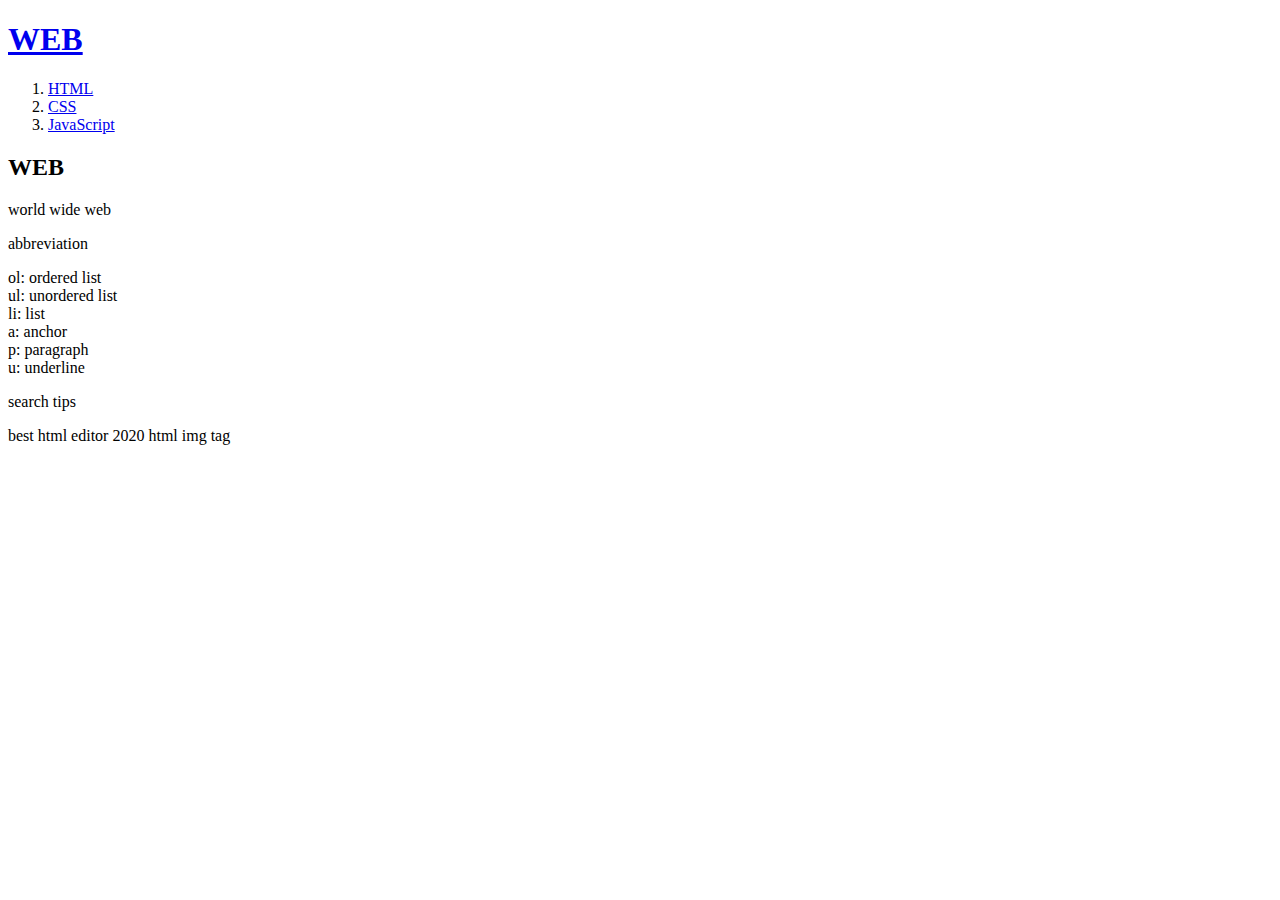
==== index.html @ 9a074063 "first version" ====
<!doctype html>
<html>
<head>
<title> WEB1 - Welcome</title>
<meta charset="utf-8">
</head>
<body>
  <h1><a href="index.html">WEB</a></h1>
<ol>
  <li><a href="1.html">HTML</a></li>
  <li><a href="2.html">CSS</a></li>
  <li><a href="3.html">JavaScript</a></li>
</ol>

<h2>WEB</h2>
<p> world wide web </p>

<p>abbreviation</p>


<li> ol: ordered list</li>
<li> ul: unordered list</li>
<li> li: list</li>
<li> a: anchor</li>
<li> p: paragraph</li>
<li> u: underline</li>

<p>search tips</p>
best html editor 2020
html img tag


</body>
</html>
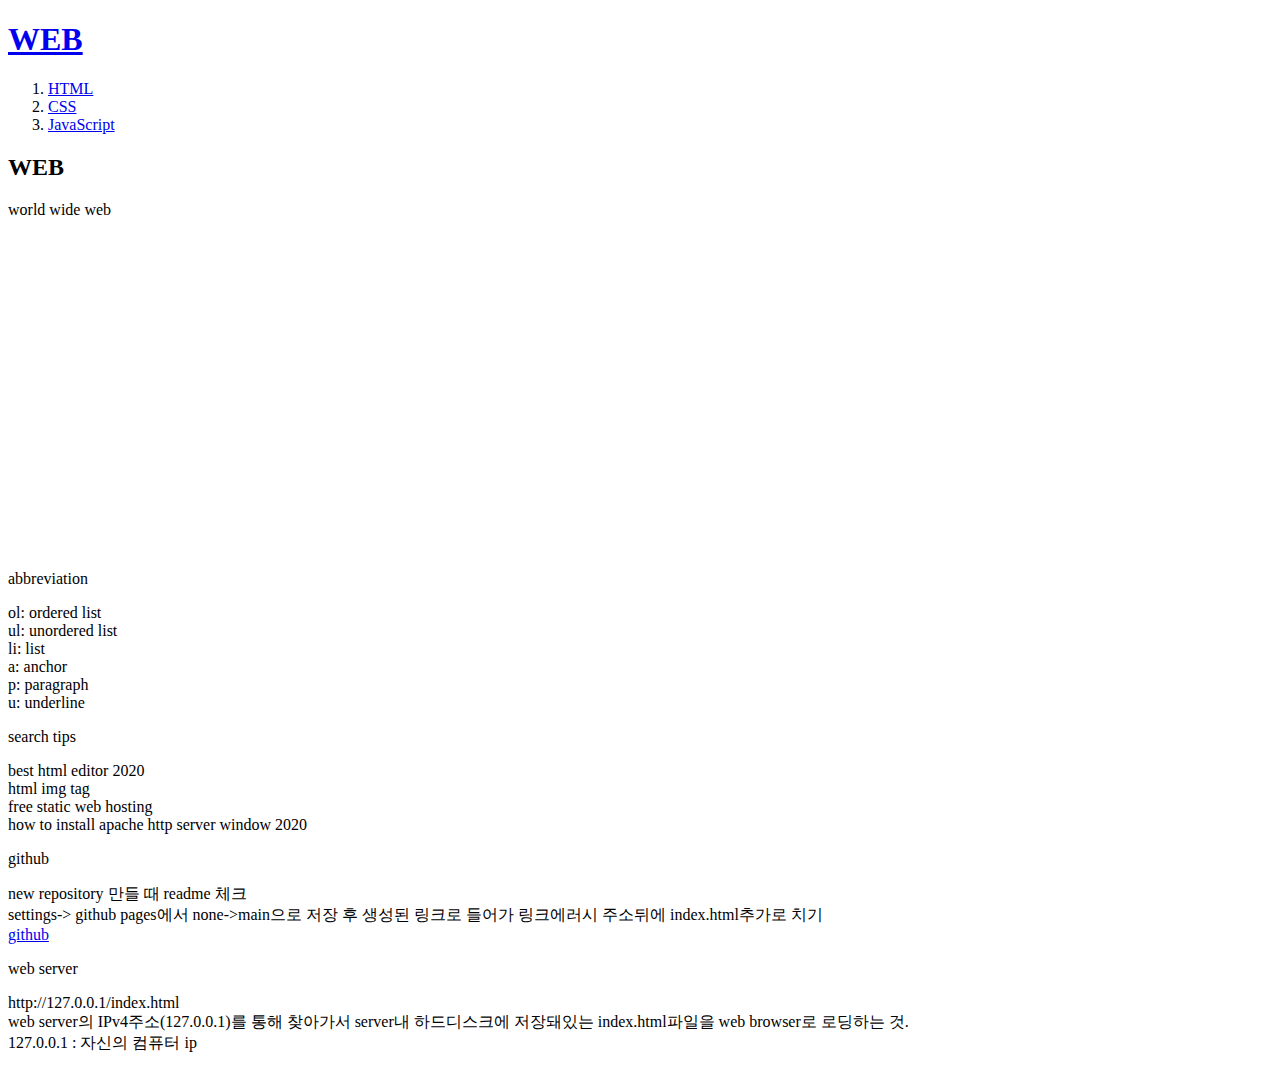
==== commit 1db5a0e2: "2nd version" ====
--- a/index.html
+++ b/index.html
@@ -14,9 +14,8 @@
 
 <h2>WEB</h2>
 <p> world wide web </p>
-
+<iframe width="560" height="315" src="https://www.youtube.com/embed/wQ_ZQwdXRII" frameborder="0" allow="accelerometer; autoplay; clipboard-write; encrypted-media; gyroscope; picture-in-picture" allowfullscreen></iframe>
 <p>abbreviation</p>
-
 
 <li> ol: ordered list</li>
 <li> ul: unordered list</li>
@@ -26,9 +25,41 @@
 <li> u: underline</li>
 
 <p>search tips</p>
-best html editor 2020
-html img tag
 
+<li>best html editor 2020</li>
+<li>html img tag</li>
+<li>free static web hosting</li>
+<li>how to install apache http server window 2020 </li>
 
-</body>
+<p>github</p>
+<li>new repository 만들 때 readme 체크</li>
+<li>settings-> github pages에서 none->main으로 저장 후 생성된 링크로 들어가 링크에러시 주소뒤에 index.html추가로 치기</li>
+<li><a href="https://jooonp.github.io/myfirstcoding/" target="_blank">github</a></li>
+
+<p>web server</p>
+<li>http://127.0.0.1/index.html</li>
+<li>web server의 IPv4주소(127.0.0.1)를 통해 찾아가서 server내 하드디스크에 저장돼있는 index.html파일을 web browser로 로딩하는 것.</li>
+<li>127.0.0.1 : 자신의 컴퓨터 ip</li>
+<p>
+  <div id="disqus_thread"></div>
+<script>
+    /**
+    *  RECOMMENDED CONFIGURATION VARIABLES: EDIT AND UNCOMMENT THE SECTION BELOW TO INSERT DYNAMIC VALUES FROM YOUR PLATFORM OR CMS.
+    *  LEARN WHY DEFINING THESE VARIABLES IS IMPORTANT: https://disqus.com/admin/universalcode/#configuration-variables    */
+    /*
+    var disqus_config = function () {
+    this.page.url = PAGE_URL;  // Replace PAGE_URL with your page's canonical URL variable
+    this.page.identifier = PAGE_IDENTIFIER; // Replace PAGE_IDENTIFIER with your page's unique identifier variable
+    };
+    */
+    (function() { // DON'T EDIT BELOW THIS LINE
+    var d = document, s = d.createElement('script');
+    s.src = 'https://web1-lrmk0inkle.disqus.com/embed.js';
+    s.setAttribute('data-timestamp', +new Date());
+    (d.head || d.body).appendChild(s);
+    })();
+</script>
+<noscript>Please enable JavaScript to view the <a href="https://disqus.com/?ref_noscript">comments powered by Disqus.</a></noscript>
+</p>
+</body></li>
 </html>
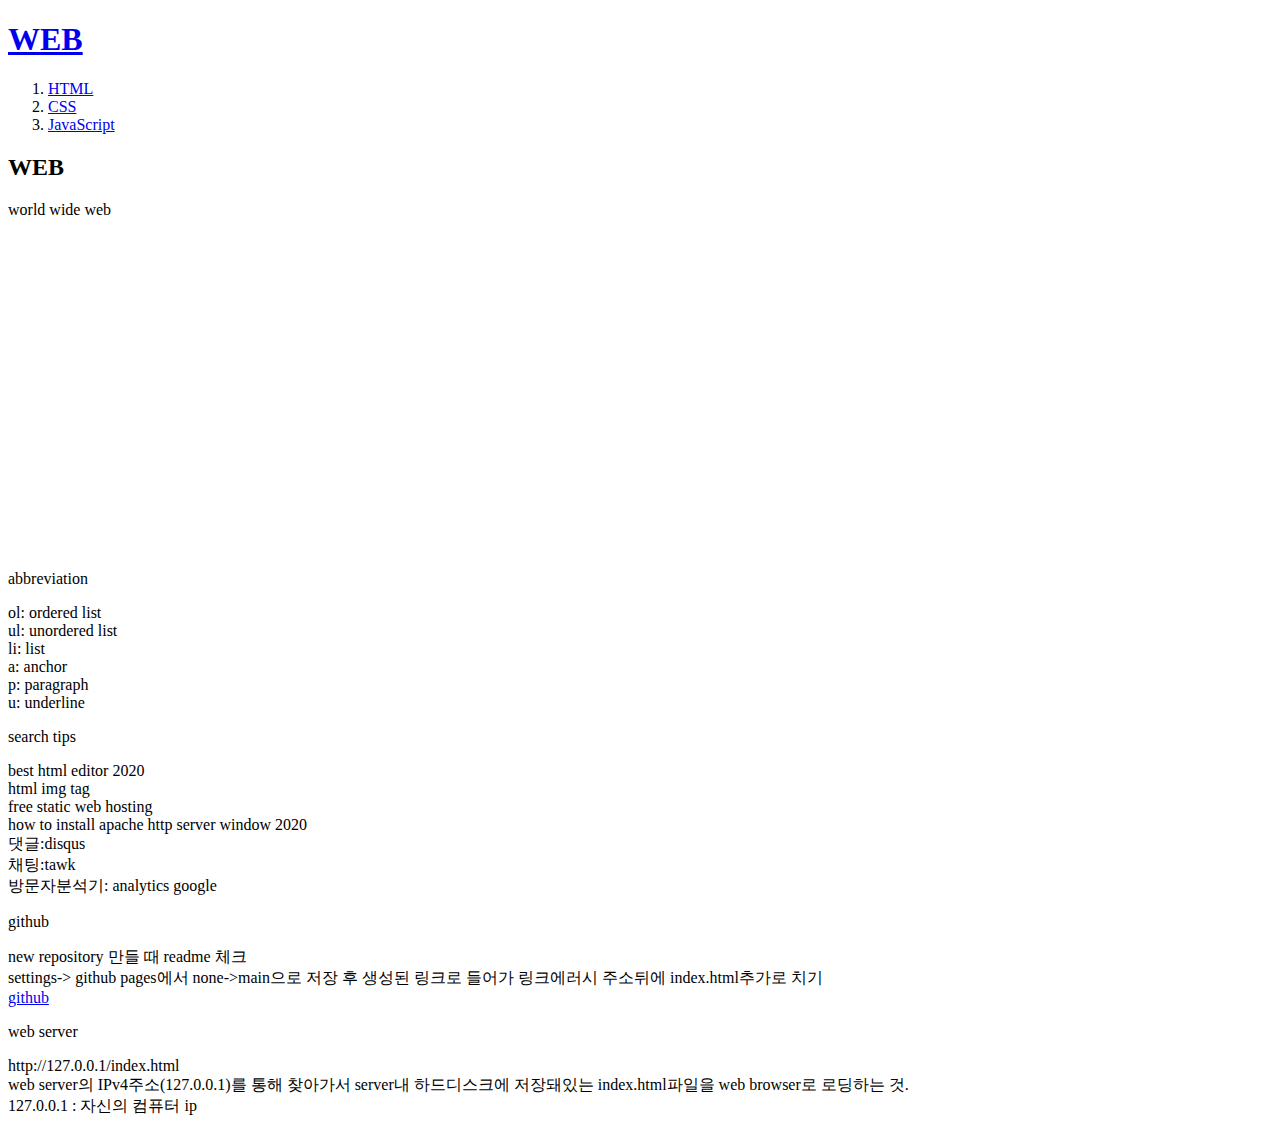
==== commit 0060661a: "Add files via upload" ====
--- a/index.html
+++ b/index.html
@@ -3,6 +3,15 @@
 <head>
 <title> WEB1 - Welcome</title>
 <meta charset="utf-8">
+<!-- Global site tag (gtag.js) - Google Analytics -->
+<script async src="https://www.googletagmanager.com/gtag/js?id=G-B6J9T3HZB8"></script>
+<script>
+  window.dataLayer = window.dataLayer || [];
+  function gtag(){dataLayer.push(arguments);}
+  gtag('js', new Date());
+
+  gtag('config', 'G-B6J9T3HZB8');
+</script>
 </head>
 <body>
   <h1><a href="index.html">WEB</a></h1>
@@ -30,6 +39,9 @@
 <li>html img tag</li>
 <li>free static web hosting</li>
 <li>how to install apache http server window 2020 </li>
+<li>댓글:disqus</li>
+<li>채팅:tawk</li>
+<li>방문자분석기: analytics google</li>
 
 <p>github</p>
 <li>new repository 만들 때 readme 체크</li>
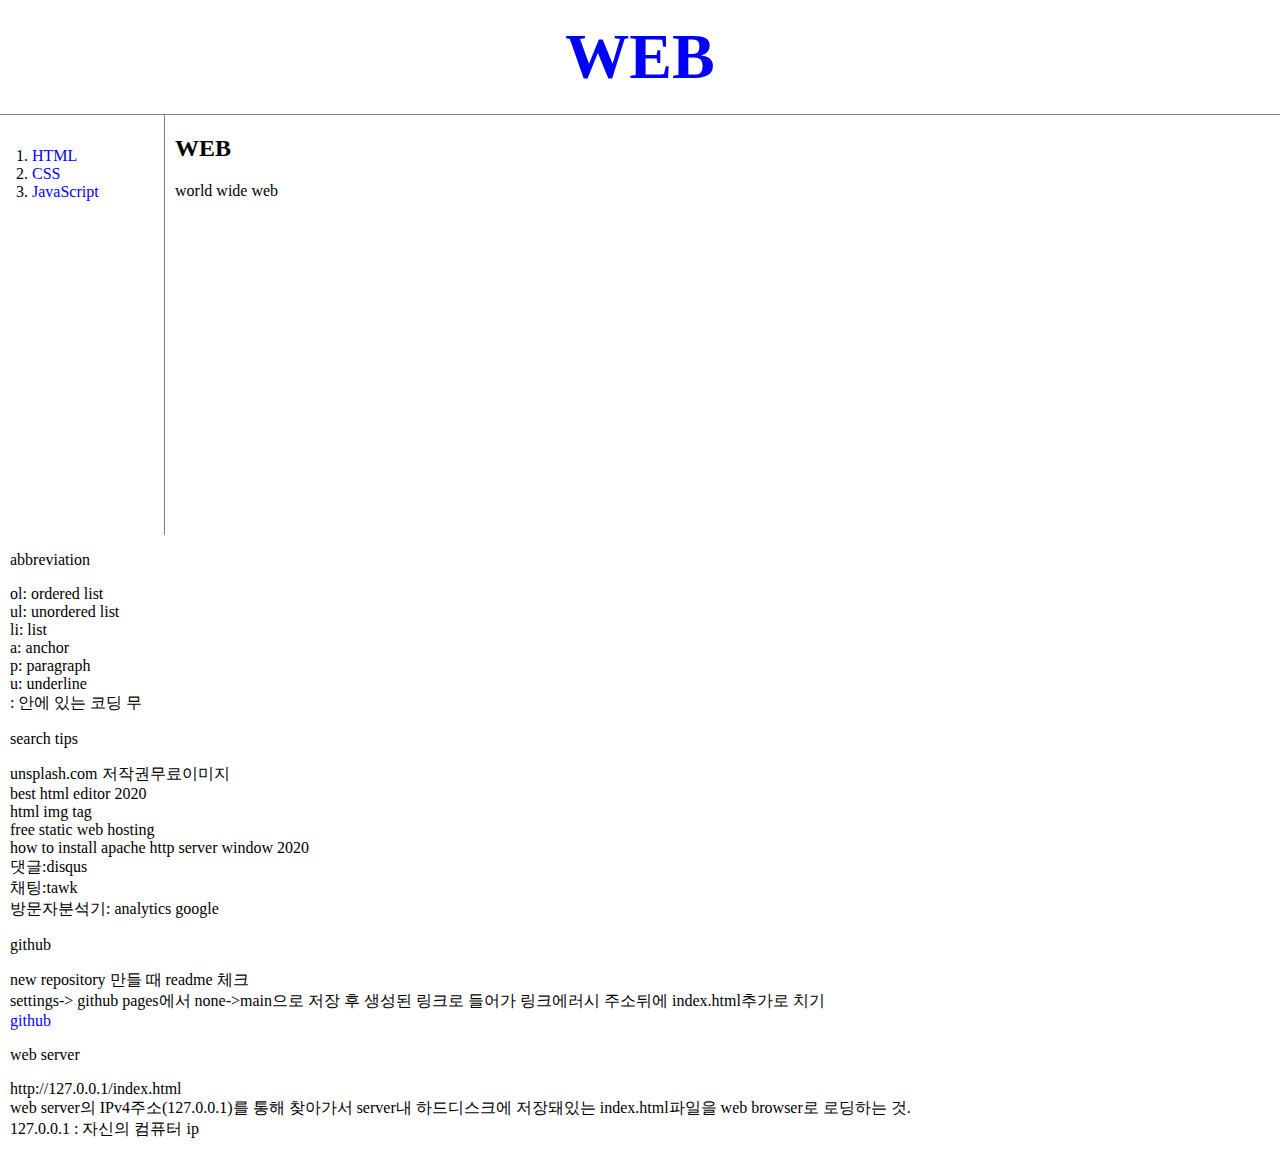
==== commit 826257ca: "css version" ====
--- a/index.html
+++ b/index.html
@@ -12,46 +12,62 @@
 
   gtag('config', 'G-B6J9T3HZB8');
 </script>
+
+<link rel="stylesheet" href="style.css">
+
 </head>
+
+
 <body>
   <h1><a href="index.html">WEB</a></h1>
-<ol>
-  <li><a href="1.html">HTML</a></li>
-  <li><a href="2.html">CSS</a></li>
-  <li><a href="3.html">JavaScript</a></li>
-</ol>
+<div id="grid">
+  <ol>
+    <li><a href="1.html">HTML</a></li>
+    <li><a href="2.html">CSS</a></li>
+    <li><a href="3.html">JavaScript</a></li>
+  </ol>
+  <div id="article">
+    <h2>WEB</h2>
+    <p> world wide web </p>
+    <iframe width="560" height="315" src="https://www.youtube.com/embed/wQ_ZQwdXRII" frameborder="0" allow="accelerometer; autoplay; clipboard-write; encrypted-media; gyroscope; picture-in-picture" allowfullscreen></iframe>
+  </div>
+</div>
 
-<h2>WEB</h2>
-<p> world wide web </p>
-<iframe width="560" height="315" src="https://www.youtube.com/embed/wQ_ZQwdXRII" frameborder="0" allow="accelerometer; autoplay; clipboard-write; encrypted-media; gyroscope; picture-in-picture" allowfullscreen></iframe>
-<p>abbreviation</p>
 
-<li> ol: ordered list</li>
-<li> ul: unordered list</li>
-<li> li: list</li>
-<li> a: anchor</li>
-<li> p: paragraph</li>
-<li> u: underline</li>
 
-<p>search tips</p>
+<div id="third">
+  <p>abbreviation</p>
 
-<li>best html editor 2020</li>
-<li>html img tag</li>
-<li>free static web hosting</li>
-<li>how to install apache http server window 2020 </li>
-<li>댓글:disqus</li>
-<li>채팅:tawk</li>
-<li>방문자분석기: analytics google</li>
+  <li> ol: ordered list</li>
+  <li> ul: unordered list</li>
+  <li> li: list</li>
+  <li> a: anchor</li>
+  <li> p: paragraph</li>
+  <li> u: underline</li>
+  <li> <!--  --> : 안에 있는 코딩 무</li>
 
-<p>github</p>
-<li>new repository 만들 때 readme 체크</li>
-<li>settings-> github pages에서 none->main으로 저장 후 생성된 링크로 들어가 링크에러시 주소뒤에 index.html추가로 치기</li>
-<li><a href="https://jooonp.github.io/myfirstcoding/" target="_blank">github</a></li>
+  <p>search tips</p>
 
-<p>web server</p>
-<li>http://127.0.0.1/index.html</li>
-<li>web server의 IPv4주소(127.0.0.1)를 통해 찾아가서 server내 하드디스크에 저장돼있는 index.html파일을 web browser로 로딩하는 것.</li>
-<li>127.0.0.1 : 자신의 컴퓨터 ip</li>
+  <li> unsplash.com 저작권무료이미지 </li>
+  <li>best html editor 2020</li>
+  <li>html img tag</li>
+  <li>free static web hosting</li>
+  <li>how to install apache http server window 2020 </li>
+  <li>댓글:disqus</li>
+  <li>채팅:tawk</li>
+  <li>방문자분석기: analytics google</li>
+
+  <p>github</p>
+  <li>new repository 만들 때 readme 체크</li>
+  <li>settings-> github pages에서 none->main으로 저장 후 생성된 링크로 들어가 링크에러시 주소뒤에 index.html추가로 치기</li>
+  <li><a href="https://jooonp.github.io/myfirstcoding/" target="_blank">github</a></li>
+
+  <p>web server</p>
+  <li>http://127.0.0.1/index.html</li>
+  <li>web server의 IPv4주소(127.0.0.1)를 통해 찾아가서 server내 하드디스크에 저장돼있는 index.html파일을 web browser로 로딩하는 것.</li>
+  <li>127.0.0.1 : 자신의 컴퓨터 ip</li>
+</div>
+
 <p>
   <div id="disqus_thread"></div>
 <script>
--- a/style.css
+++ b/style.css
@@ -0,0 +1,43 @@
+a {
+  color: blue ;
+  text-decoration: none;
+}
+h1{
+  font-size: 400%; text-align: center;
+  border-bottom: 1px solid gray;
+  margin: 0;
+  padding: 20px;
+}
+#grid{
+  display: grid;
+  grid-template-columns: 150px 1fr;
+}
+#grid ol{
+  border-right: 1px solid gray;
+  width: 100px;
+  margin: 0;
+  padding: 32px;
+}
+#article{
+  padding-left: 25px;
+}
+#third{
+  padding-left: 10px;
+}
+
+@media(max-width:800px){
+  #grid{
+    display: block;
+  }
+  #grid ol{
+    border-right: none;
+  }
+  h1{
+    border-bottom: none;
+  }
+}
+
+
+body{
+  margin: 0px;
+}
